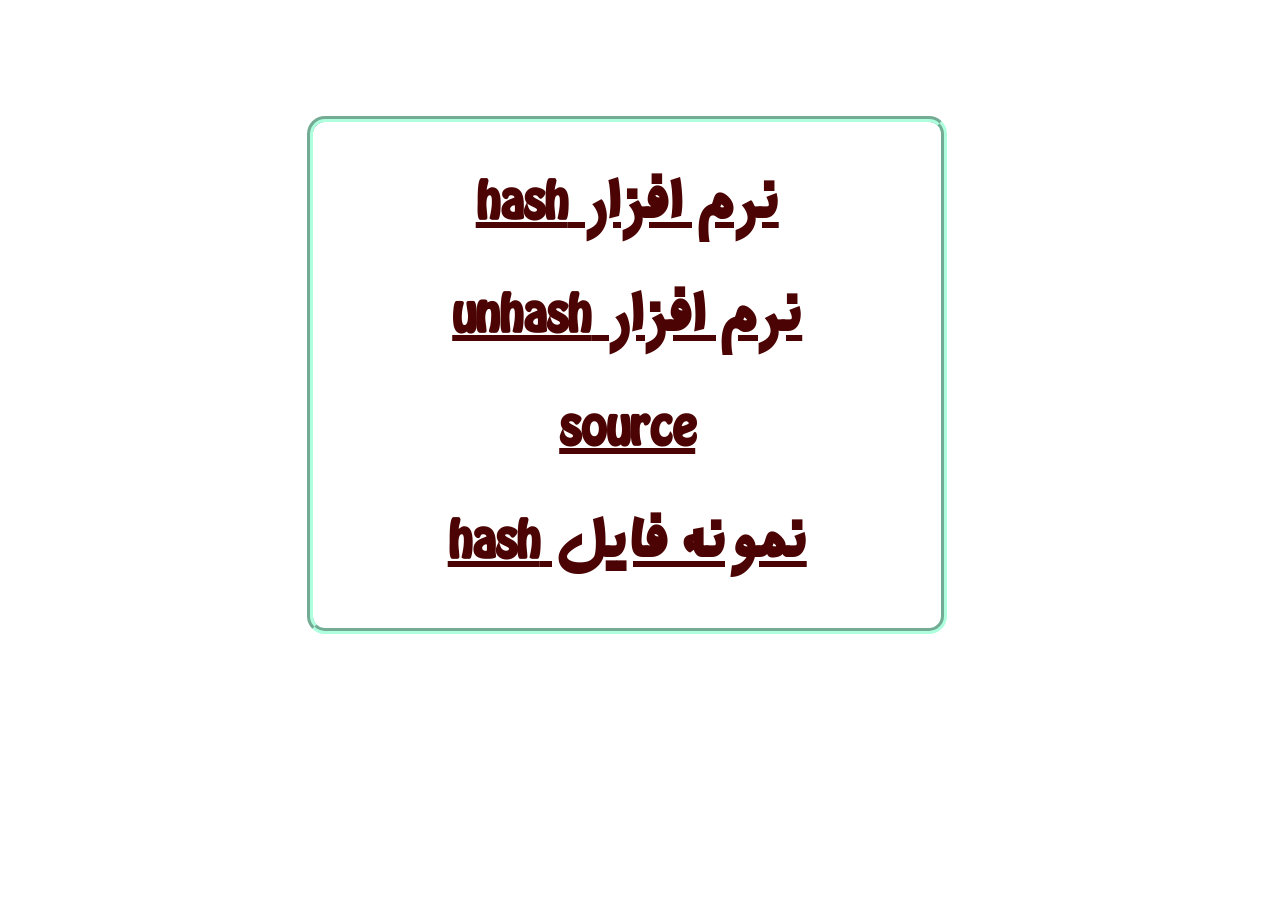
==== AhashSite/index-files/data/d.html @ 857f2009 "Add files via upload" ====
<!DOCTYPE html>
<html dir="rtl">
<head>
    <meta charset="UTF-8">
    <meta http-equiv="X-UA-Compatible" content="IE=edge">
    <meta name="viewport" content="width=device-width, initial-scale=1.0">
    <link rel="stylesheet" href="style.css">
    <title>Document</title>
</head>
<body>
    <section>
        <h1><a href="../file/hash.exe" target="_blank" rel="noopener noreferrer" download="">نرم افزار <i class="en">hash</i></a></h1>
        <h1><a href="../file/unhash.exe" target="_blank" rel="noopener noreferrer" download="">نرم افزار <i class="en">unhash</i></a></h1>
        <h1><a href="../file/files.zip" target="_blank" rel="noopener noreferrer" download=""><i class="en">source</i></a></h1>
        <h1><a href="../file/code.zip" target="_blank" rel="noopener noreferrer" download="">نمونه فایل <i class="en">hash</i></a></h1>
    </section>
</body>
</html>
---- AhashSite/index-files/data/style.css ----
* {
    box-sizing: border-box;
    margin: 0 auto;
    padding: 0 auto;
}
@font-face {
    font-family: mehr;
    src: url(../font/IRMehr.ttf);
}
@font-face {
    font-family: ramin;
    src: url(../font/NPIRamin.ttf);
}
@font-face {
    font-family: homa;
    src: url(../font/IRHoma.ttf);
}

::-webkit-scrollbar {
    background-color:#0de9da;
    box-shadow: inset 0px -1px 13px #0275af;
    border-radius: 10px;
}
::-webkit-scrollbar-thumb {
    box-shadow: inset 0px -1px 13px #0205af;
    border-radius: 10px;
}

body{
    padding: 2vw;
}
h1{
    font-family: mehr;
    width: 100%;
    font-size: 6vmin;
    text-align: center;
}
h1{
    font-family: mehr;
    width: 100%;
    font-size: 7vmin;
    text-align: center;
    color: white;
}
h2{
    font-family: mehr;
    width: 100%;
    font-size: 5vmin;
    text-align: center;
    color: rgb(248, 255, 195);
}
h3{
    font-family: mehr;
    width: 100%;
    font-size: 3vmin;
    text-align: center;
    color: white;
}
section{
    width: 50vw;
    margin: 10vh 24vw;
    background-color: #ffffff8d;
    border: 0.5vw groove #adffdd;
    border-radius: 2vmin;
    padding: 3vmin 0;
}
section h2{
    color: rgb(29, 33, 1);
}
section h3, section h1{
    color: rgb(53, 59, 7);
}
a{
    color: #4b0303;
}
.en{
    font-family: ramin;
}
.em{
    font-family: homa;
}
i{
    font-style: normal;
}
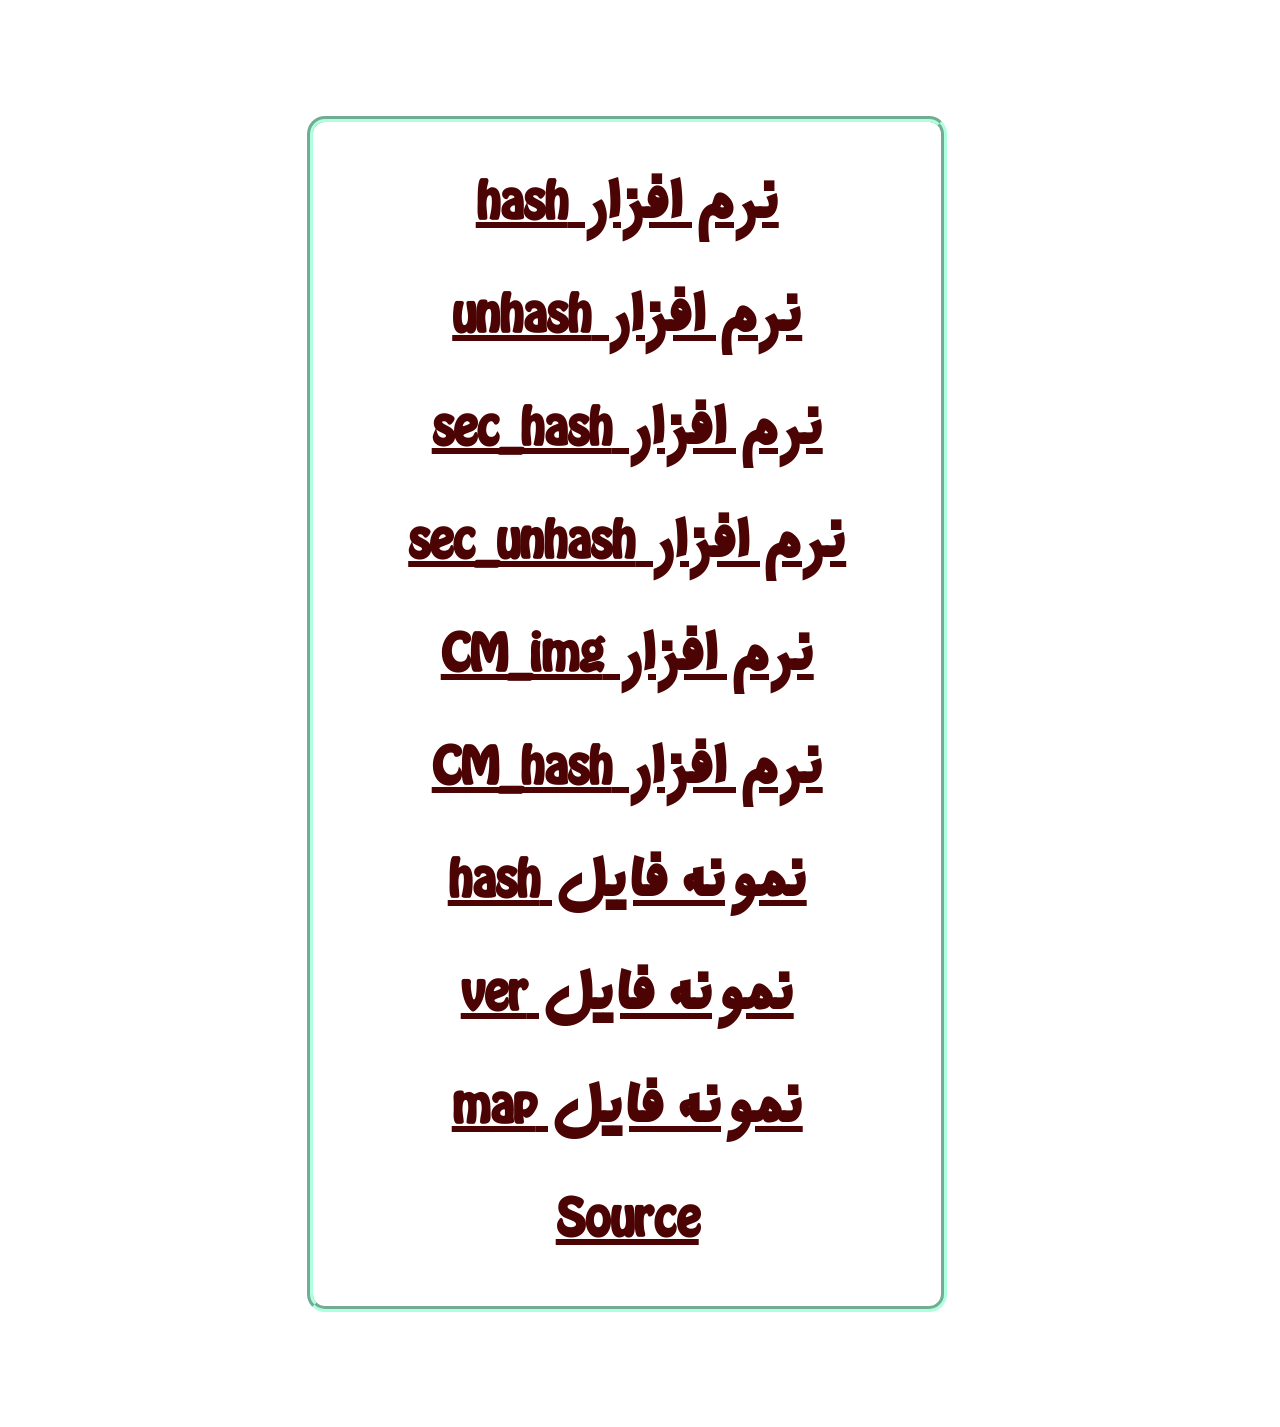
==== commit 72c15119: "Update d.html" ====
--- a/AhashSite/index-files/data/d.html
+++ b/AhashSite/index-files/data/d.html
@@ -11,8 +11,14 @@
     <section>
         <h1><a href="../file/hash.exe" target="_blank" rel="noopener noreferrer" download="">نرم افزار <i class="en">hash</i></a></h1>
         <h1><a href="../file/unhash.exe" target="_blank" rel="noopener noreferrer" download="">نرم افزار <i class="en">unhash</i></a></h1>
-        <h1><a href="../file/files.zip" target="_blank" rel="noopener noreferrer" download=""><i class="en">source</i></a></h1>
+        <h1><a href="../file/sec_hash.exe" target="_blank" rel="noopener noreferrer" download="">نرم افزار <i class="en">sec_hash</i></a></h1>
+        <h1><a href="../file/sec_unhash.exe" target="_blank" rel="noopener noreferrer" download="">نرم افزار <i class="en">sec_unhash</i></a></h1>
+        <h1><a href="../file/img.exe" target="_blank" rel="noopener noreferrer" download="">نرم افزار <i class="en">CM_img</i></a></h1>
+        <h1><a href="../file/unimg.exe" target="_blank" rel="noopener noreferrer" download="">نرم افزار <i class="en">CM_hash</i></a></h1>
         <h1><a href="../file/code.zip" target="_blank" rel="noopener noreferrer" download="">نمونه فایل <i class="en">hash</i></a></h1>
+        <h1><a href="../file/ver.zip" target="_blank" rel="noopener noreferrer" download="">نمونه فایل <i class="en">ver</i></a></h1>
+        <h1><a href="../file/map.zip" target="_blank" rel="noopener noreferrer" download="">نمونه فایل <i class="en">map</i></a></h1>
+        <h1><a href="../file/source.zip" target="_blank" rel="noopener noreferrer" download=""><i class="en">Source</i></a></h1>
     </section>
 </body>
-</html>+</html>
